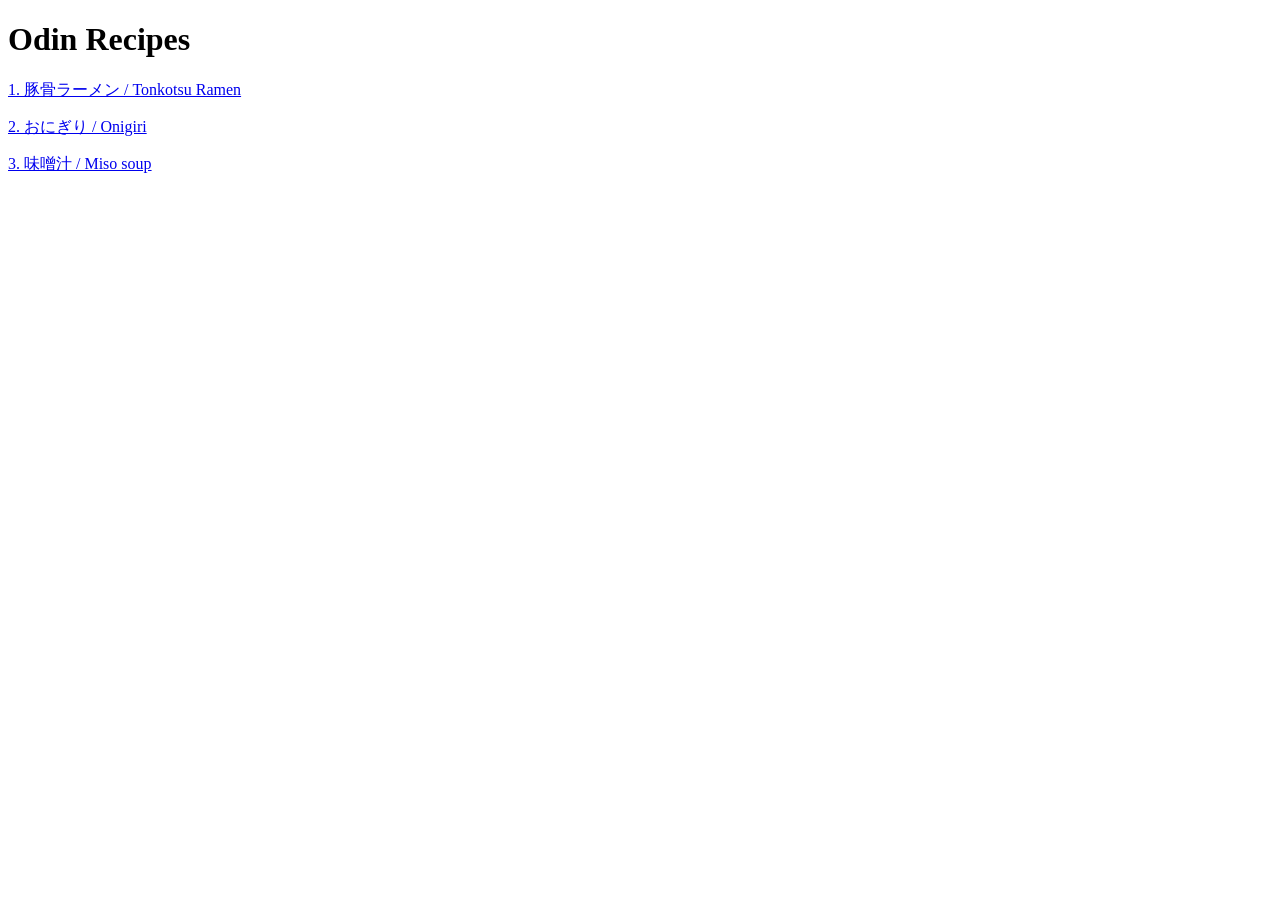
==== index.html @ d4930f4e "Add 3 Japanese Recipes" ====
<!DOCTYPE html>
<html lang="en">
<head>
    <meta charset="UTF-8">
    <meta name="viewport" content="width=device-width, initial-scale=1.0">
    <title>Recipe-Site</title>
</head>
<body>
    <h1>Odin Recipes</h1>
    <a href="recipes/豚骨ラーメン.html">1. 豚骨ラーメン / Tonkotsu Ramen</a>
    <p></p>
    <a href="recipes/おにぎり.html">2. おにぎり / Onigiri</a>
    <p></p>
    <a href="recipes/味噌汁.html">3. 味噌汁 / Miso soup</a>
</body>
</html>
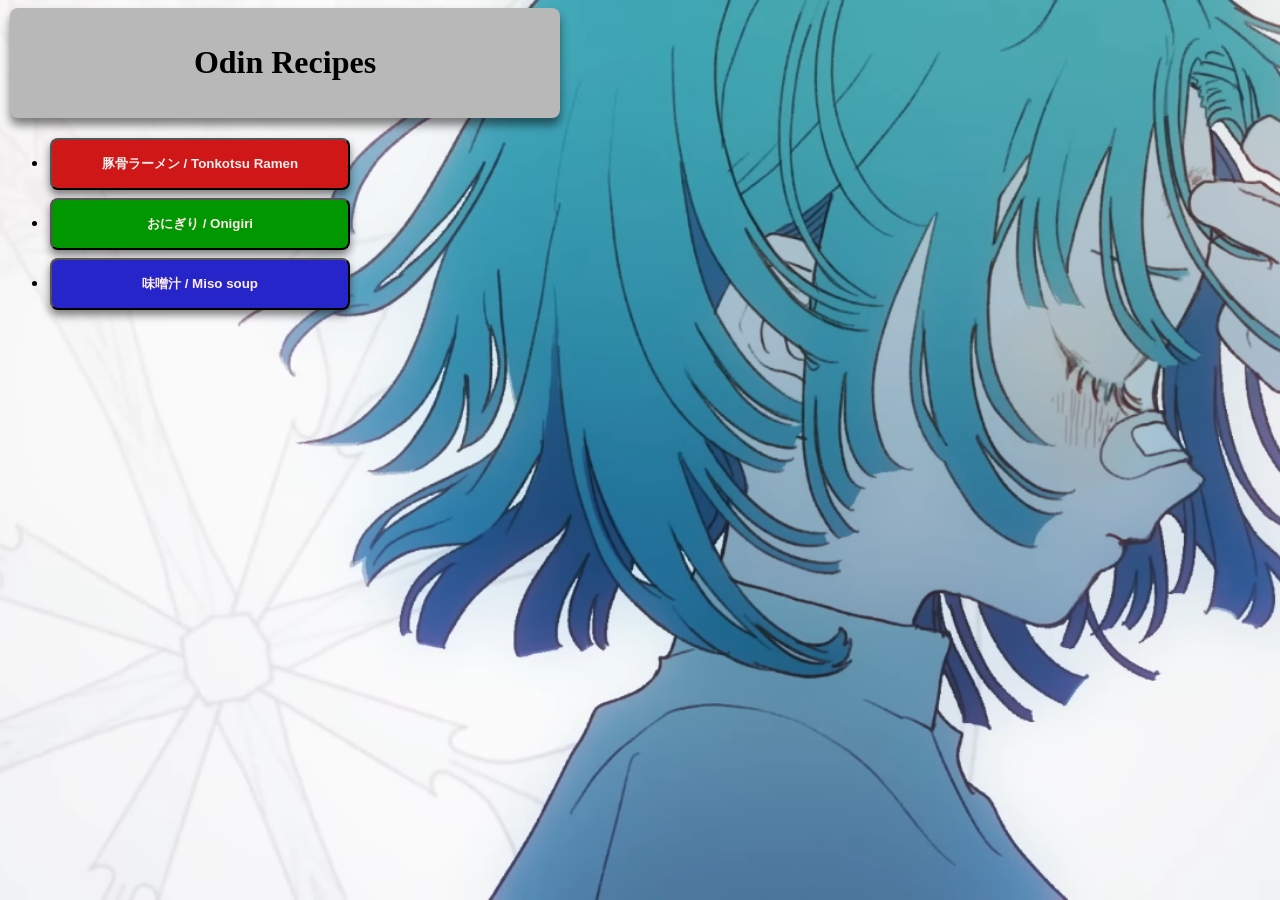
==== commit 084eee8f: "Add some CSS and BG img" ====
--- a/index.html
+++ b/index.html
@@ -1,16 +1,36 @@
 <!DOCTYPE html>
-<html lang="en">
+<html lang="en" lang="jp">
 <head>
     <meta charset="UTF-8">
     <meta name="viewport" content="width=device-width, initial-scale=1.0">
     <title>Recipe-Site</title>
+    <link rel="stylesheet" href=css/style.css>
+
+
+    
 </head>
+
 <body>
-    <h1>Odin Recipes</h1>
-    <a href="recipes/豚骨ラーメン.html">1. 豚骨ラーメン / Tonkotsu Ramen</a>
-    <p></p>
-    <a href="recipes/おにぎり.html">2. おにぎり / Onigiri</a>
-    <p></p>
-    <a href="recipes/味噌汁.html">3. 味噌汁 / Miso soup</a>
+    <header>
+        <div class="headers odin"><h1>Odin Recipes</h1></div>
+    </header>
+    <ul>
+        <li><a href="recipes/豚骨ラーメン.html">
+            <button class="buttons red">
+                豚骨ラーメン / Tonkotsu Ramen
+            </button>
+        </li></a>
+        <li><a href="recipes/おにぎり.html">
+            <button class="buttons green">
+                おにぎり / Onigiri
+            </button>
+        </li></a>
+        <li><a href="recipes/味噌汁.html">
+            <button class="buttons blue">
+                味噌汁 / Miso soup
+            </button>
+        </li></a>
+    </ul>
+
 </body>
 </html>
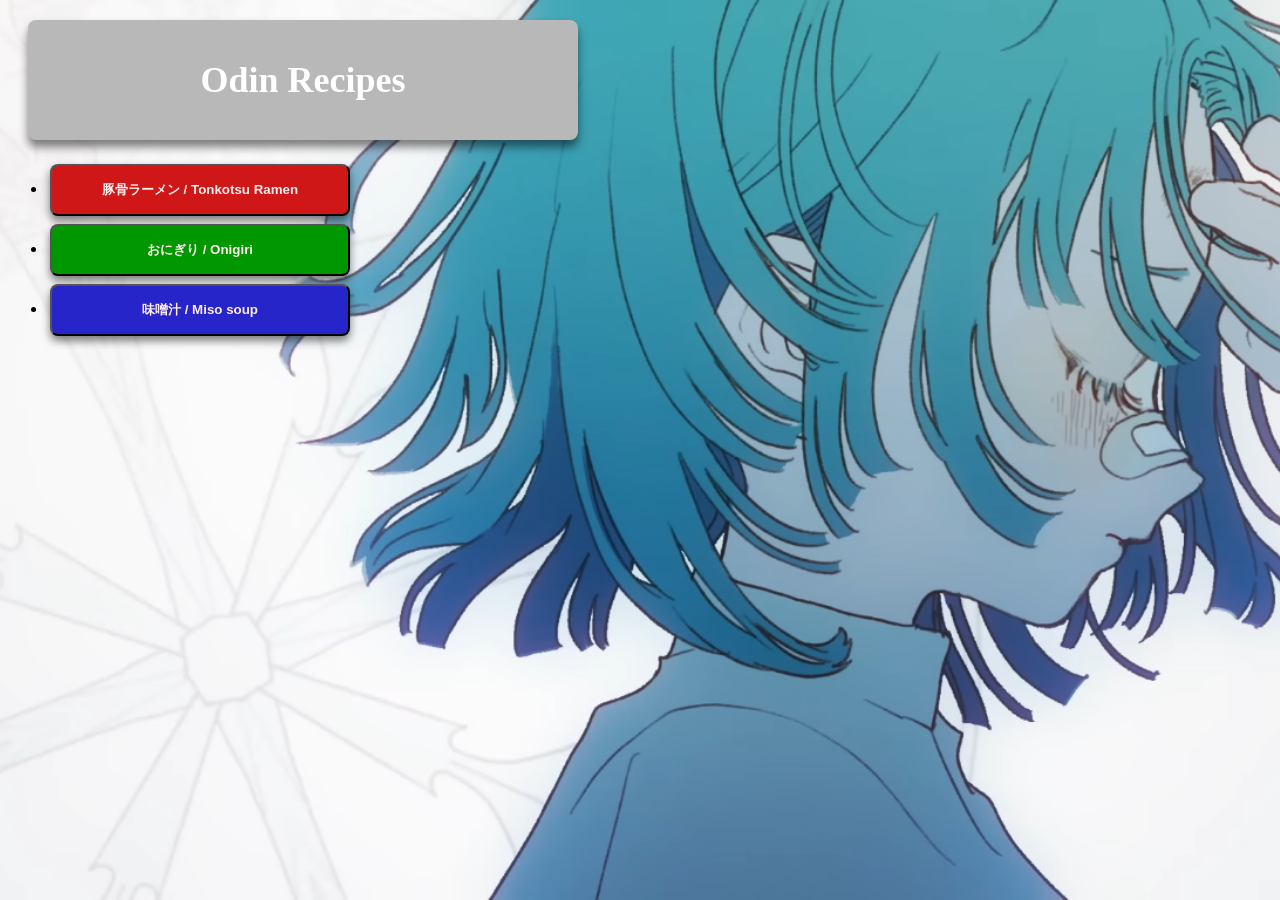
==== commit 983581e9: "Add Ado, Add better nav and styles Add 30ish lines in the style.css file and fix the broken structur" ====
--- a/index.html
+++ b/index.html
@@ -1,5 +1,5 @@
 <!DOCTYPE html>
-<html lang="en" lang="jp">
+<html lang="en">
 <head>
     <meta charset="UTF-8">
     <meta name="viewport" content="width=device-width, initial-scale=1.0">
@@ -14,23 +14,25 @@
     <header>
         <div class="headers odin"><h1>Odin Recipes</h1></div>
     </header>
-    <ul>
-        <li><a href="recipes/豚骨ラーメン.html">
-            <button class="buttons red">
-                豚骨ラーメン / Tonkotsu Ramen
-            </button>
-        </li></a>
-        <li><a href="recipes/おにぎり.html">
-            <button class="buttons green">
-                おにぎり / Onigiri
-            </button>
-        </li></a>
-        <li><a href="recipes/味噌汁.html">
-            <button class="buttons blue">
-                味噌汁 / Miso soup
-            </button>
-        </li></a>
-    </ul>
+    <div class="containers">
+        <ul>
+            <li><a href="recipes/豚骨ラーメン.html">
+                <button class="buttons red">
+                    豚骨ラーメン / Tonkotsu Ramen
+                </button>
+            </li></a>
+            <li><a href="recipes/おにぎり.html">
+                <button class="buttons green">
+                    おにぎり / Onigiri
+                </button>
+            </li></a>
+            <li><a href="recipes/味噌汁.html">
+                <button class="buttons blue">
+                    味噌汁 / Miso soup
+                </button>
+            </li></a>
+        </ul>
+    </div>
 
 </body>
 </html>
